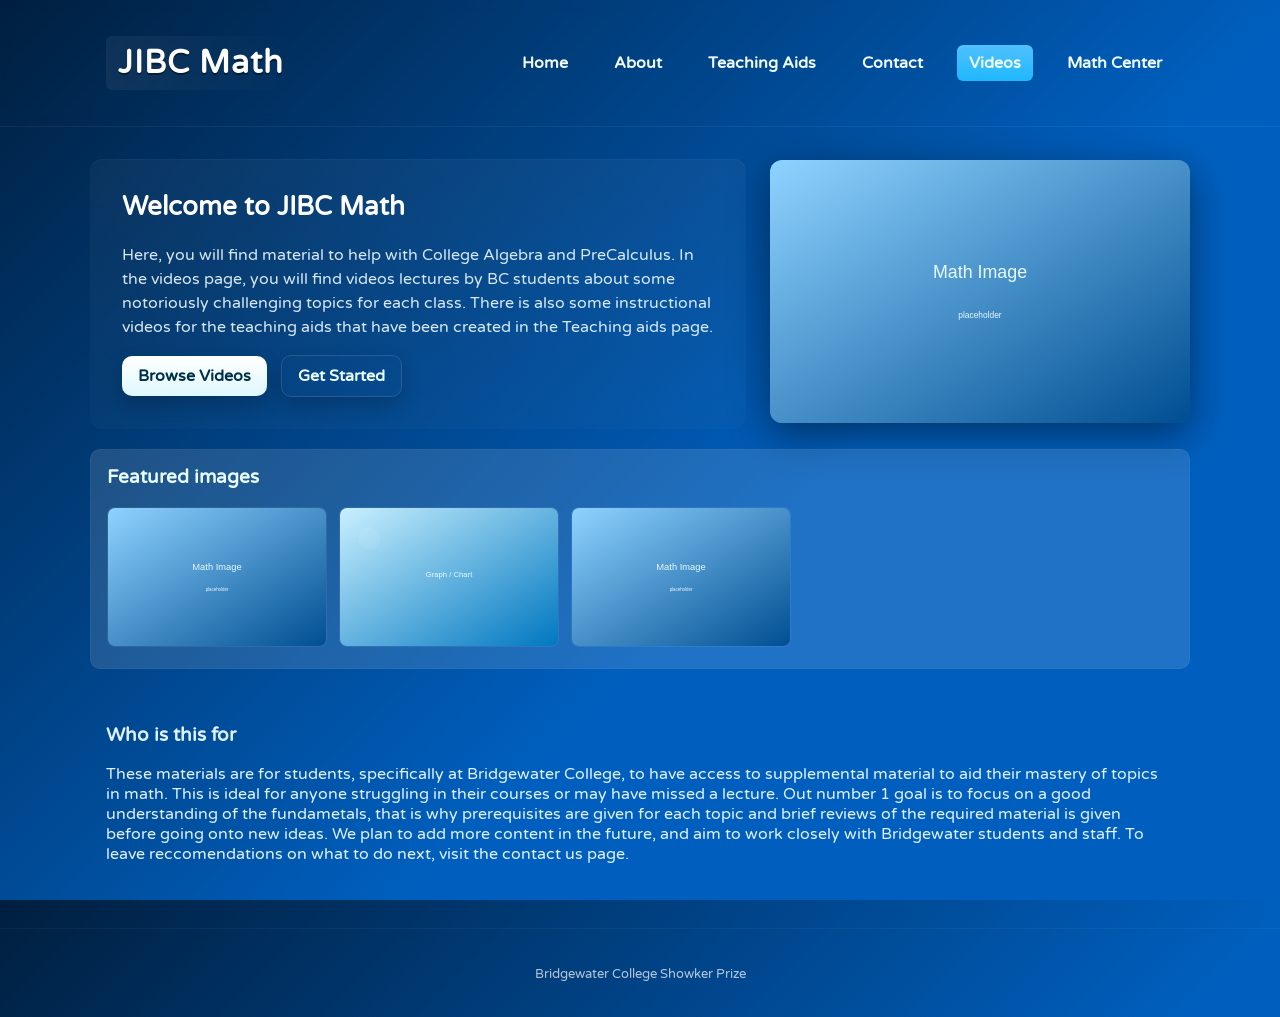
==== index.html @ 0543fb46 "Adding Website" ====
<!doctype html>
<html lang="en">
<head>
  <meta charset="utf-8" />
  <meta name="viewport" content="width=device-width,initial-scale=1" />
  <title>JIBC Math</title>
  <link rel="stylesheet" href="./styles.css">
  <link href="https://fonts.googleapis.com/css2?family=Varela+Round&display=swap" rel="stylesheet">
</head>
<body>
  <header class="site-header">
    <div class="container header-inner">
      <h1 class="site-title">JIBC Math</h1>
      <nav class="site-nav">
        <a href="./index.html">Home</a>
        <a href="./about.html">About</a>
        <a href="./teaching-aids.html">Teaching Aids</a>
        <a href="./contact.html">Contact</a>
        <a class="nav-cta" href="videos/index.html">Videos</a>
        <a href="https://wp.bridgewater.edu/bcmathematics/">Math Center</a>
      </nav>
    </div>
  </header>

  <main class="container main-grid">
    <section class="hero">
      <div class="hero-card">
      <h2>Welcome to JIBC Math</h2>
        <p>
          Here, you will find material to help with College Algebra and PreCalculus. In the videos page, you will find videos lectures by BC students about some notoriously challenging topics for each class. 
          There is also some instructional videos for the teaching aids that have been created in the Teaching aids page. 
        </p>
        <div class="hero-actions">
          <a class="btn" href="videos/index.html">Browse Videos</a>
          <a class="btn ghost" href="#">Get Started</a>
        </div>
      </div>
      <div class="hero-image">
        <img src="images/placeholder1.svg" alt="Math illustration placeholder">
      </div>
    </section>

    <section class="gallery">
      <h3>Featured images</h3>
      <div class="thumbnails">
        <div class="thumb"><img src="images/placeholder1.svg" alt="placeholder 1"></div>
        <div class="thumb"><img src="images/placeholder2.svg" alt="placeholder 2"></div>
        <div class="thumb"><img src="images/placeholder1.svg" alt="placeholder 3"></div>
      </div>
    </section>

    <section class="blurb">
      <h3>Who is this for</h3>
      <p>These materials are for students, specifically at Bridgewater College, to have access to supplemental material to aid their mastery of topics in math. This is ideal for anyone struggling in their courses or may have missed a lecture. Out number 1 goal is to focus on a good understanding of the fundametals, that is why prerequisites are given for each topic and brief reviews of the required material is given before going onto new ideas. We plan to add more content in the future, and aim to work closely with Bridgewater students and staff. To leave reccomendations on what to do next, visit the contact us page.</p>
    </section>
  </main>

  <footer class="site-footer">
    <div class="container">
      <small>Bridgewater College Showker Prize</small>
    </div>
  </footer>
</body>
</html>
---- styles.css ----
:root{
  --blue-1: #001f3f;
  --blue-2: #005fbe;
  --accent:#50c0ff;
  --glass: rgba(255,255,255,0.12);
  --glass-2: rgba(255,255,255,0.06);
}
/* Reset-ish */
*{box-sizing:border-box}
html,body{height:100%}
body{
  margin:0;
  font-family: 'Varela Round', system-ui, -apple-system, 'Segoe UI', Roboto, 'Helvetica Neue', Arial;
  color:#eaf6ff;
  background: linear-gradient(135deg,var(--blue-1) 0%, var(--blue-2) 60%);
  -webkit-font-smoothing:antialiased;
}
.container{max-width:1100px;margin:0 auto;padding:1rem}

/* Header */
.site-header{backdrop-filter: blur(6px);padding:20px 0;border-bottom:1px solid rgba(255,255,255,0.06)}
.header-inner{display:flex;align-items:center;justify-content:space-between}
.site-title{font-size:2rem;margin:0;color:#fff;text-shadow:0 2px 0 rgba(0,0,0,0.4);letter-spacing:1px}
.site-nav a{color:#f0fbff;text-decoration:none;margin-left:18px;padding:8px 12px;border-radius:6px;font-weight:600}
.site-nav a:hover{background:linear-gradient(180deg,rgba(255,255,255,0.06),rgba(255,255,255,0.02));box-shadow:0 6px 18px rgba(0,0,0,0.25);}
.nav-cta{background:linear-gradient(180deg,var(--accent),#1fb8ff);color:#003049;border-radius:8px;padding:8px 14px}

/* Main grid */
.main-grid{display:grid;grid-template-columns:1fr;gap:1.25rem;padding:2rem 0}
.hero{display:grid;grid-template-columns:1fr 420px;gap:1.5rem;align-items:center}
.hero-card{background:linear-gradient(180deg, rgba(255,255,255,0.04), rgba(255,255,255,0.02));padding:2rem;border-radius:12px;box-shadow:inset 0 1px 0 rgba(255,255,255,0.03)}
.hero-card h2{margin-top:0;color:#ffffff;font-size:1.6rem}
.hero-card p{color:rgba(235,250,255,0.9);line-height:1.5}
.hero-actions{margin-top:1rem}
.btn{display:inline-block;background:linear-gradient(180deg,#ffffff, #dff8ff);color:#003049;padding:10px 16px;border-radius:10px;text-decoration:none;margin-right:10px;font-weight:700;box-shadow:0 8px 20px rgba(0,0,0,0.2)}
.btn.ghost{background:transparent;border:1px solid rgba(255,255,255,0.12);color:#eaffff}
.hero-image img{width:100%;max-width:420px;border-radius:12px;box-shadow:0 12px 40px rgba(0,0,0,0.45)}

.gallery{background:var(--glass);padding:1rem;border-radius:10px;border:1px solid rgba(255,255,255,0.04)}
.gallery h3{margin-top:0;color:#eaffff}
.thumbnails{display:flex;gap:12px;margin-top:12px}
.thumb img{width:220px;height:140px;object-fit:cover;border-radius:8px;border:1px solid rgba(255,255,255,0.06);background:linear-gradient(180deg,rgba(255,255,255,0.02),rgba(255,255,255,0.01));}

.blurb{padding:1rem;color:rgba(235,250,255,0.95)}

.site-footer{padding:18px 0;border-top:1px solid rgba(255,255,255,0.04);text-align:center;color:rgba(255,255,255,0.7)}

/* Responsive */
@media (max-width:900px){
  .hero{grid-template-columns:1fr;}
  .hero-image{order:2}
  .site-nav a{margin-left:10px;padding:6px 8px}
  .thumb img{width:120px;height:80px}
}

/* Slight retro accents */
.site-title{background:linear-gradient(90deg,rgba(255,255,255,0.06), rgba(255,255,255,0));padding:8px 12px;border-radius:6px}

/* Accordion (videos) */
.accordion{background:linear-gradient(180deg, rgba(255,255,255,0.02), rgba(255,255,255,0.01));border-radius:10px;padding:0.5rem;border:1px solid rgba(255,255,255,0.04)}
.accordion + .accordion{margin-top:12px}
.accordion-header{display:flex;align-items:center;justify-content:space-between;padding:10px 12px;cursor:pointer}
.accordion-header button{all:unset;cursor:pointer;color:#f0fbff;font-weight:700;padding:6px 8px;border-radius:8px}
.accordion-header button:hover{background:rgba(255,255,255,0.03)}
.accordion-header .chev{transition:transform .22s ease;opacity:0.9}
.accordion.open .chev{transform:rotate(90deg)}
.video-list{display:none;padding:0 12px 12px;margin-top:6px}
.accordion.open .video-list{display:block}
.video-card{background:linear-gradient(180deg, rgba(255,255,255,0.02), rgba(255,255,255,0.01));padding:10px;border-radius:8px;margin-top:10px;border:1px solid rgba(255,255,255,0.03)}
.video-card h4{margin:0 0 6px 0;color:#eaffff}
.video-card p{margin:0;color:rgba(235,250,255,0.75)}

/* Grid for multiple videos inside an accordion */
.video-grid{display:grid;grid-template-columns:repeat(3,1fr);gap:12px;margin-top:10px}
.video-card{display:flex;flex-direction:column;padding:10px}
.video-card .thumb{position:relative;padding-bottom:56.25%;height:0;overflow:hidden;border-radius:6px;margin-bottom:8px}
.video-card .thumb iframe{position:absolute;top:0;left:0;width:100%;height:100%;border:none;border-radius:6px}
.video-card .meta{padding:4px 0}

@media (max-width:1100px){
  .video-grid{grid-template-columns:repeat(2,1fr)}
}
@media (max-width:700px){
  .video-grid{grid-template-columns:1fr}
  .hero{grid-template-columns:1fr}
}

/* About page writer placeholder */
.write-area{background:rgba(255,255,255,0.03);padding:1rem;border-radius:10px;border:1px dashed rgba(255,255,255,0.06);min-height:200px;color:#eaf6ff}
.write-area:focus{outline:2px solid rgba(80,192,255,0.18)}
.write-controls{margin-top:8px}
.btn.save{background:linear-gradient(180deg,#bff0ff,#8fe8ff);color:#003048}

/* Shared panel styling */
.content-panel{background:linear-gradient(180deg, rgba(255,255,255,0.12), rgba(255,255,255,0.06));border:1px solid rgba(255,255,255,0.12);border-radius:18px;box-shadow:0 30px 70px rgba(0,0,0,0.18);padding:2rem;margin:2rem 0;}
.content-panel h2{margin-top:0;color:#ffffff;font-size:2rem;letter-spacing:0.3px}
.content-panel h3{color:#eaf6ff;margin-bottom:0.75rem}
.content-panel p, .content-panel li{color:rgba(235,250,255,0.92);line-height:1.75}
.content-panel ul{padding-left:1.3rem;margin-top:1rem}
.content-panel ul li{margin-bottom:0.75rem}
.content-panel .content-block{margin-top:1.5rem}

.contact-layout{display:grid;grid-template-columns:1fr 1fr;gap:2rem;align-items:start}
@media (max-width:900px){.contact-layout{grid-template-columns:1fr}}
form.contact-form{display:grid;gap:1.25rem}
form.contact-form label{display:flex;flex-direction:column;font-size:0.95rem;font-weight:700;color:#eaf6ff}
form.contact-form input, form.contact-form textarea{margin-top:0.65rem;padding:14px 16px;border-radius:14px;border:1px solid rgba(255,255,255,0.14);background:rgba(255,255,255,0.08);color:#eaf6ff;min-height:48px}
form.contact-form textarea{min-height:170px;resize:vertical}
form.contact-form input:focus, form.contact-form textarea:focus{outline:none;box-shadow:0 0 0 3px rgba(80,192,255,0.18)}
form.contact-form button{width:max-content;padding:13px 22px;border:none;border-radius:14px;background:linear-gradient(180deg,var(--accent),#1fb8ff);color:#003049;font-weight:800;cursor:pointer;transition:transform .18s ease}
form.contact-form button:hover{transform:translateY(-1px)}
.form-note{margin-top:1rem;color:rgba(235,250,255,0.75);font-size:0.95rem}

/* Teaching Aids */
.aid-section{display:grid;gap:1.5rem;margin:2rem 0;padding:1.5rem;background:linear-gradient(180deg, rgba(255,255,255,0.04), rgba(255,255,255,0.02));border-radius:12px;border:1px solid rgba(255,255,255,0.04);align-items:center}
.aid-left{grid-template-columns:1fr 2fr}
.aid-right{grid-template-columns:2fr 1fr}
.aid-image img{width:100%;border-radius:10px;box-shadow:0 8px 24px rgba(0,0,0,0.3)}
.aid-content{color:#eaf6ff}
.aid-subtitle{margin:0 0 0.5rem 0;color:#ffffff;font-size:1.4rem}
.aid-paragraph{margin:0;line-height:1.6;color:rgba(235,250,255,0.9)}
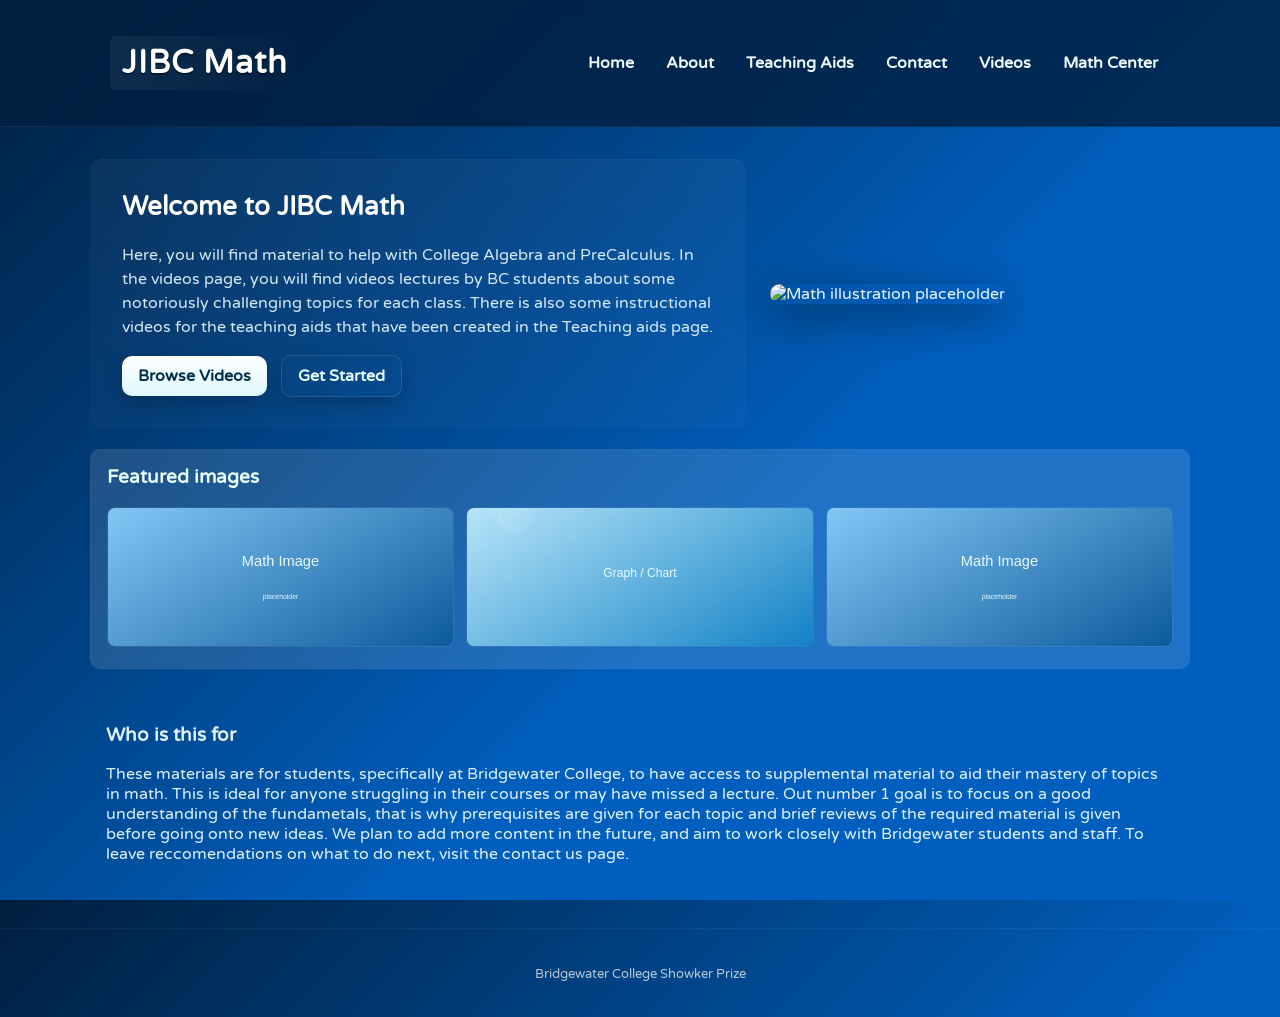
==== commit 2f33923b: "Added videos and some images" ====
--- a/index.html
+++ b/index.html
@@ -36,7 +36,7 @@
         </div>
       </div>
       <div class="hero-image">
-        <img src="images/placeholder1.svg" alt="Math illustration placeholder">
+        <img src="images\Trig_Tool_Photo.png" alt="Math illustration placeholder">
       </div>
     </section>
 
--- a/styles.css
+++ b/styles.css
@@ -15,16 +15,16 @@
   background: linear-gradient(135deg,var(--blue-1) 0%, var(--blue-2) 60%);
   -webkit-font-smoothing:antialiased;
 }
-.container{max-width:1100px;margin:0 auto;padding:1rem}
+html{scroll-behavior:smooth}
+body{min-height:100vh}
+.container{max-width:1100px;margin:0 auto;padding:1rem 1.25rem}
 
 /* Header */
-.site-header{backdrop-filter: blur(6px);padding:20px 0;border-bottom:1px solid rgba(255,255,255,0.06)}
-.header-inner{display:flex;align-items:center;justify-content:space-between}
+.site-header{backdrop-filter: blur(6px);padding:20px 0;border-bottom:1px solid rgba(255,255,255,0.06);position:sticky;top:0;z-index:10;background:rgba(0,31,63,0.8);}
+.header-inner{display:flex;flex-wrap:wrap;align-items:center;justify-content:space-between;gap:1rem;}
 .site-title{font-size:2rem;margin:0;color:#fff;text-shadow:0 2px 0 rgba(0,0,0,0.4);letter-spacing:1px}
-.site-nav a{color:#f0fbff;text-decoration:none;margin-left:18px;padding:8px 12px;border-radius:6px;font-weight:600}
-.site-nav a:hover{background:linear-gradient(180deg,rgba(255,255,255,0.06),rgba(255,255,255,0.02));box-shadow:0 6px 18px rgba(0,0,0,0.25);}
-.nav-cta{background:linear-gradient(180deg,var(--accent),#1fb8ff);color:#003049;border-radius:8px;padding:8px 14px}
-
+.site-nav{display:flex;flex-wrap:wrap;justify-content:flex-end;gap:0.5rem;}
+.site-nav a{color:#f0fbff;text-decoration:none;padding:8px 12px;border-radius:6px;font-weight:600;margin-left:0}
 /* Main grid */
 .main-grid{display:grid;grid-template-columns:1fr;gap:1.25rem;padding:2rem 0}
 .hero{display:grid;grid-template-columns:1fr 420px;gap:1.5rem;align-items:center}
@@ -38,8 +38,9 @@
 
 .gallery{background:var(--glass);padding:1rem;border-radius:10px;border:1px solid rgba(255,255,255,0.04)}
 .gallery h3{margin-top:0;color:#eaffff}
-.thumbnails{display:flex;gap:12px;margin-top:12px}
-.thumb img{width:220px;height:140px;object-fit:cover;border-radius:8px;border:1px solid rgba(255,255,255,0.06);background:linear-gradient(180deg,rgba(255,255,255,0.02),rgba(255,255,255,0.01));}
+.thumbnails{display:flex;flex-wrap:wrap;gap:12px;margin-top:12px;justify-content:center;}
+.thumb{flex:1 1 220px;min-width:160px;}
+.thumb img{width:100%;height:140px;object-fit:cover;border-radius:8px;border:1px solid rgba(255,255,255,0.06);background:linear-gradient(180deg,rgba(255,255,255,0.02),rgba(255,255,255,0.01));}
 
 .blurb{padding:1rem;color:rgba(235,250,255,0.95)}
 
@@ -49,8 +50,23 @@
 @media (max-width:900px){
   .hero{grid-template-columns:1fr;}
   .hero-image{order:2}
-  .site-nav a{margin-left:10px;padding:6px 8px}
-  .thumb img{width:120px;height:80px}
+  .site-nav{justify-content:center;}
+  .site-nav a{padding:8px 10px;}
+  .thumb img{height:120px}
+}
+
+@media (max-width:700px){
+  .container{padding:1rem;}
+  .site-title{font-size:1.6rem;}
+  .hero-actions{display:grid;gap:0.75rem;}
+  .btn{width:100%;max-width:100%;margin-right:0;}
+  .hero-card, .hero-image{width:100%;}
+  .content-panel{padding:1.5rem;margin:1.5rem 0;}
+  .contact-layout{grid-template-columns:1fr;gap:1rem;}
+  form.contact-form button{width:100%;}
+  .aid-section{padding:1rem;}
+  .site-footer{font-size:0.95rem;}
+  .thumb img{height:140px;}
 }
 
 /* Slight retro accents */
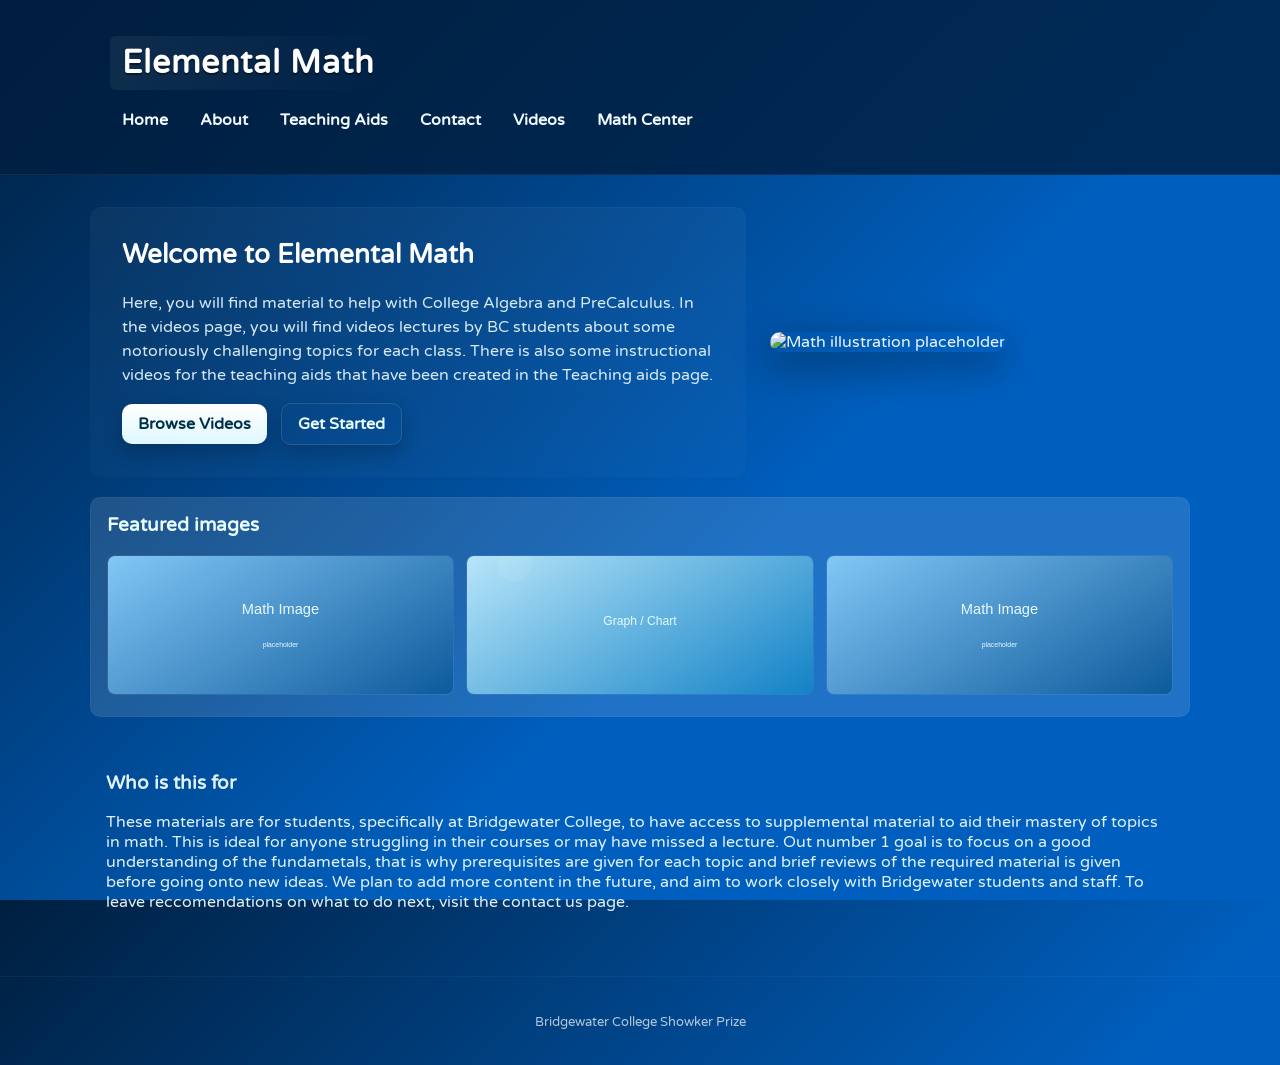
==== commit 1a330b2a: "Changed name" ====
--- a/index.html
+++ b/index.html
@@ -3,14 +3,14 @@
 <head>
   <meta charset="utf-8" />
   <meta name="viewport" content="width=device-width,initial-scale=1" />
-  <title>JIBC Math</title>
+  <title>Elemental Math</title>
   <link rel="stylesheet" href="./styles.css">
   <link href="https://fonts.googleapis.com/css2?family=Varela+Round&display=swap" rel="stylesheet">
 </head>
 <body>
   <header class="site-header">
     <div class="container header-inner">
-      <h1 class="site-title">JIBC Math</h1>
+      <h1 class="site-title">Elemental Math</h1>
       <nav class="site-nav">
         <a href="./index.html">Home</a>
         <a href="./about.html">About</a>
@@ -25,14 +25,14 @@
   <main class="container main-grid">
     <section class="hero">
       <div class="hero-card">
-      <h2>Welcome to JIBC Math</h2>
+      <h2>Welcome to Elemental Math</h2>
         <p>
           Here, you will find material to help with College Algebra and PreCalculus. In the videos page, you will find videos lectures by BC students about some notoriously challenging topics for each class. 
           There is also some instructional videos for the teaching aids that have been created in the Teaching aids page. 
         </p>
         <div class="hero-actions">
           <a class="btn" href="videos/index.html">Browse Videos</a>
-          <a class="btn ghost" href="#">Get Started</a>
+          <a class="btn ghost" href="about.htmlx">Get Started</a>
         </div>
       </div>
       <div class="hero-image">
--- a/styles.css
+++ b/styles.css
@@ -21,9 +21,9 @@
 
 /* Header */
 .site-header{backdrop-filter: blur(6px);padding:20px 0;border-bottom:1px solid rgba(255,255,255,0.06);position:sticky;top:0;z-index:10;background:rgba(0,31,63,0.8);}
-.header-inner{display:flex;flex-wrap:wrap;align-items:center;justify-content:space-between;gap:1rem;}
+.header-inner{display:flex;flex-direction:column;align-items:flex-start;gap:0.75rem;}
 .site-title{font-size:2rem;margin:0;color:#fff;text-shadow:0 2px 0 rgba(0,0,0,0.4);letter-spacing:1px}
-.site-nav{display:flex;flex-wrap:wrap;justify-content:flex-end;gap:0.5rem;}
+.site-nav{display:flex;flex-wrap:wrap;justify-content:flex-start;gap:0.5rem;width:100%;}
 .site-nav a{color:#f0fbff;text-decoration:none;padding:8px 12px;border-radius:6px;font-weight:600;margin-left:0}
 /* Main grid */
 .main-grid{display:grid;grid-template-columns:1fr;gap:1.25rem;padding:2rem 0}
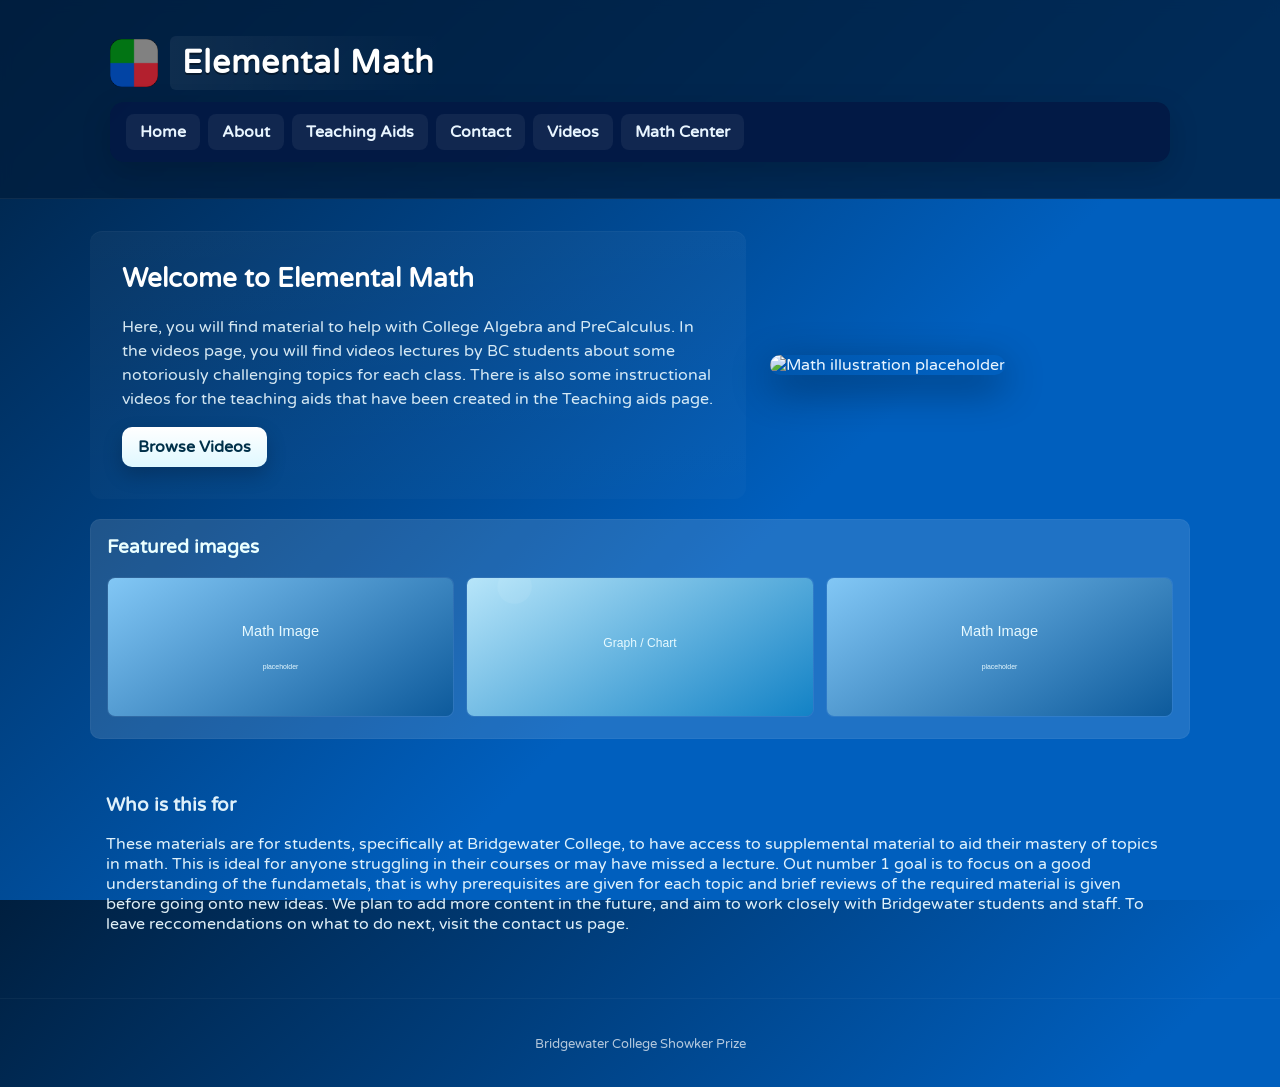
==== commit 1fd0faf6: "Added Logo" ====
--- a/index.html
+++ b/index.html
@@ -10,7 +10,10 @@
 <body>
   <header class="site-header">
     <div class="container header-inner">
-      <h1 class="site-title">Elemental Math</h1>
+      <div class="site-branding">
+        <img src="images/Elements_Logo.png" alt="Elemental Math logo" class="site-logo">
+        <h1 class="site-title">Elemental Math</h1>
+      </div>
       <nav class="site-nav">
         <a href="./index.html">Home</a>
         <a href="./about.html">About</a>
@@ -32,7 +35,6 @@
         </p>
         <div class="hero-actions">
           <a class="btn" href="videos/index.html">Browse Videos</a>
-          <a class="btn ghost" href="about.htmlx">Get Started</a>
         </div>
       </div>
       <div class="hero-image">
--- a/styles.css
+++ b/styles.css
@@ -22,9 +22,12 @@
 /* Header */
 .site-header{backdrop-filter: blur(6px);padding:20px 0;border-bottom:1px solid rgba(255,255,255,0.06);position:sticky;top:0;z-index:10;background:rgba(0,31,63,0.8);}
 .header-inner{display:flex;flex-direction:column;align-items:flex-start;gap:0.75rem;}
+.site-branding{display:flex;align-items:center;gap:0.75rem;}
+.site-logo{width:48px;height:auto;display:block;}
 .site-title{font-size:2rem;margin:0;color:#fff;text-shadow:0 2px 0 rgba(0,0,0,0.4);letter-spacing:1px}
-.site-nav{display:flex;flex-wrap:wrap;justify-content:flex-start;gap:0.5rem;width:100%;}
-.site-nav a{color:#f0fbff;text-decoration:none;padding:8px 12px;border-radius:6px;font-weight:600;margin-left:0}
+.site-nav{display:flex;flex-wrap:wrap;justify-content:flex-start;gap:0.5rem;width:100%;background:rgba(3,25,68,0.9);padding:0.75rem 1rem;border-radius:14px;box-shadow:0 10px 30px rgba(0,0,0,0.16);}
+.site-nav a{color:#e8f5ff;text-decoration:none;padding:8px 14px;border-radius:8px;font-weight:600;margin-left:0;background:rgba(255,255,255,0.06);transition:background 0.2s ease, color 0.2s ease;}
+.site-nav a:hover{background:rgba(255,255,255,0.12);color:#fff;}
 /* Main grid */
 .main-grid{display:grid;grid-template-columns:1fr;gap:1.25rem;padding:2rem 0}
 .hero{display:grid;grid-template-columns:1fr 420px;gap:1.5rem;align-items:center}
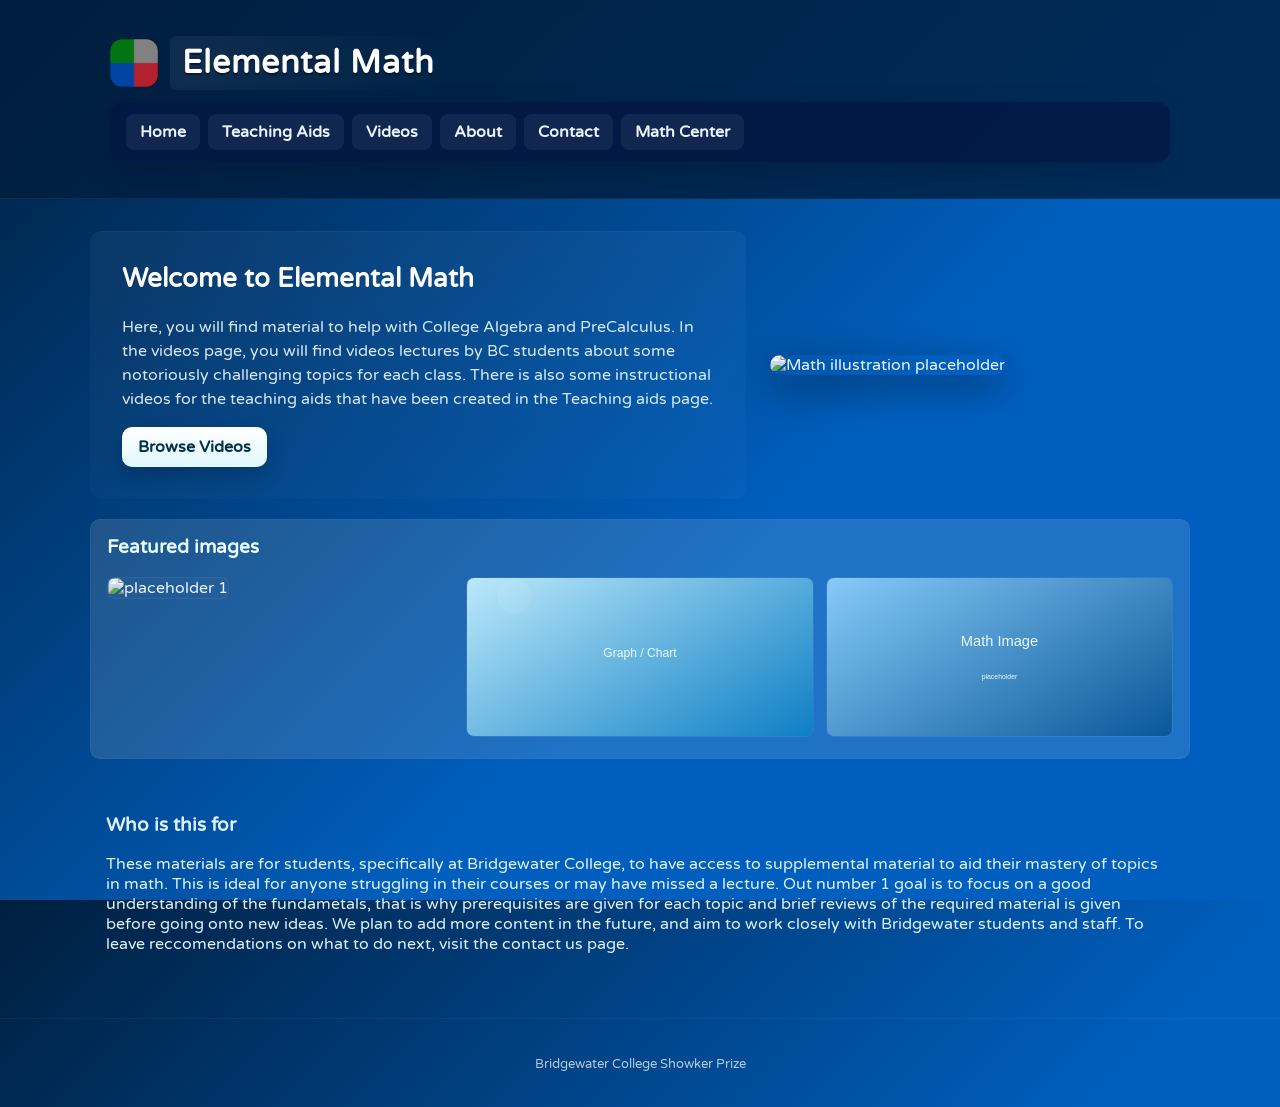
==== commit adee03ee: "Finalization 1" ====
--- a/index.html
+++ b/index.html
@@ -16,10 +16,10 @@
       </div>
       <nav class="site-nav">
         <a href="./index.html">Home</a>
+        <a href="./teaching-aids.html">Teaching Aids</a>
+        <a class="nav-cta" href="videos/index.html">Videos</a>
         <a href="./about.html">About</a>
-        <a href="./teaching-aids.html">Teaching Aids</a>
         <a href="./contact.html">Contact</a>
-        <a class="nav-cta" href="videos/index.html">Videos</a>
         <a href="https://wp.bridgewater.edu/bcmathematics/">Math Center</a>
       </nav>
     </div>
@@ -45,7 +45,7 @@
     <section class="gallery">
       <h3>Featured images</h3>
       <div class="thumbnails">
-        <div class="thumb"><img src="images/placeholder1.svg" alt="placeholder 1"></div>
+        <div class="thumb"><img src="images/IMG_5994.JPG" alt="placeholder 1"></div>
         <div class="thumb"><img src="images/placeholder2.svg" alt="placeholder 2"></div>
         <div class="thumb"><img src="images/placeholder1.svg" alt="placeholder 3"></div>
       </div>
--- a/styles.css
+++ b/styles.css
@@ -41,9 +41,9 @@
 
 .gallery{background:var(--glass);padding:1rem;border-radius:10px;border:1px solid rgba(255,255,255,0.04)}
 .gallery h3{margin-top:0;color:#eaffff}
-.thumbnails{display:flex;flex-wrap:wrap;gap:12px;margin-top:12px;justify-content:center;}
-.thumb{flex:1 1 220px;min-width:160px;}
-.thumb img{width:100%;height:140px;object-fit:cover;border-radius:8px;border:1px solid rgba(255,255,255,0.06);background:linear-gradient(180deg,rgba(255,255,255,0.02),rgba(255,255,255,0.01));}
+.thumbnails{display:grid;grid-template-columns:repeat(auto-fit,minmax(180px,1fr));gap:12px;margin-top:12px;}
+.thumb{width:100%;}
+.thumb img{width:100%;height:160px;object-fit:cover;border-radius:8px;border:1px solid rgba(255,255,255,0.06);background:linear-gradient(180deg,rgba(255,255,255,0.02),rgba(255,255,255,0.01));}
 
 .blurb{padding:1rem;color:rgba(235,250,255,0.95)}
 
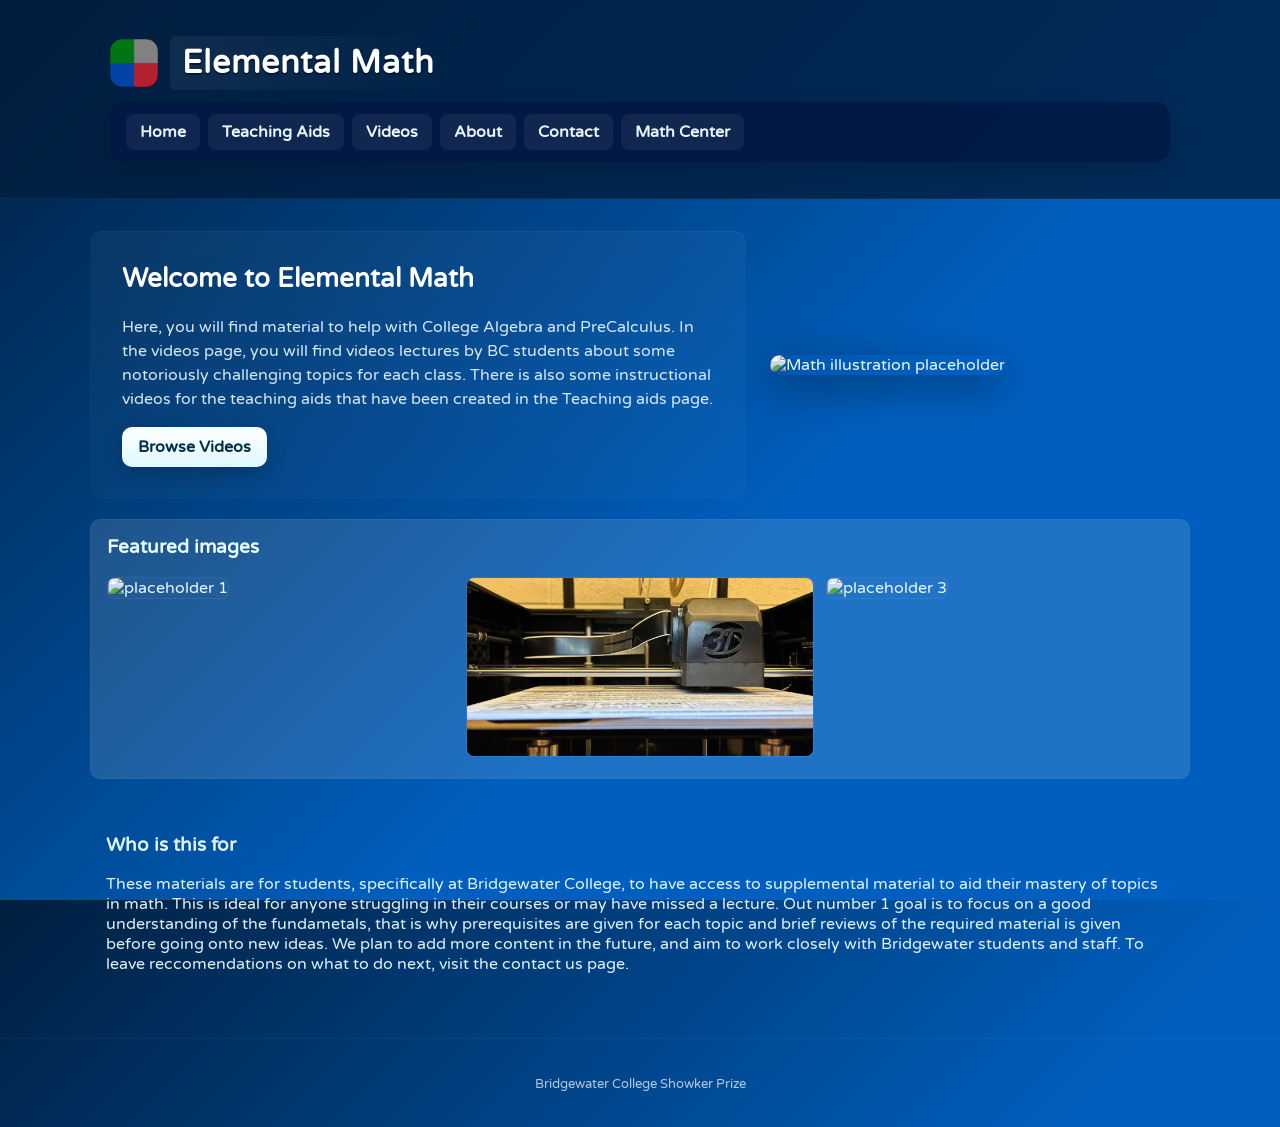
==== commit f7ebe4d7: "finalization 2" ====
--- a/index.html
+++ b/index.html
@@ -46,8 +46,8 @@
       <h3>Featured images</h3>
       <div class="thumbnails">
         <div class="thumb"><img src="images/IMG_5994.JPG" alt="placeholder 1"></div>
-        <div class="thumb"><img src="images/placeholder2.svg" alt="placeholder 2"></div>
-        <div class="thumb"><img src="images/placeholder1.svg" alt="placeholder 3"></div>
+        <div class="thumb"><img src="images/Stuff.JPG" alt="placeholder 2"></div>
+        <div class="thumb"><img src="images/students.png" alt="placeholder 3"></div>
       </div>
     </section>
 
--- a/styles.css
+++ b/styles.css
@@ -37,13 +37,13 @@
 .hero-actions{margin-top:1rem}
 .btn{display:inline-block;background:linear-gradient(180deg,#ffffff, #dff8ff);color:#003049;padding:10px 16px;border-radius:10px;text-decoration:none;margin-right:10px;font-weight:700;box-shadow:0 8px 20px rgba(0,0,0,0.2)}
 .btn.ghost{background:transparent;border:1px solid rgba(255,255,255,0.12);color:#eaffff}
-.hero-image img{width:100%;max-width:420px;border-radius:12px;box-shadow:0 12px 40px rgba(0,0,0,0.45)}
+.hero-image img{width:100%;max-width:480px;border-radius:12px;box-shadow:0 12px 40px rgba(0,0,0,0.45)}
 
 .gallery{background:var(--glass);padding:1rem;border-radius:10px;border:1px solid rgba(255,255,255,0.04)}
 .gallery h3{margin-top:0;color:#eaffff}
 .thumbnails{display:grid;grid-template-columns:repeat(auto-fit,minmax(180px,1fr));gap:12px;margin-top:12px;}
 .thumb{width:100%;}
-.thumb img{width:100%;height:160px;object-fit:cover;border-radius:8px;border:1px solid rgba(255,255,255,0.06);background:linear-gradient(180deg,rgba(255,255,255,0.02),rgba(255,255,255,0.01));}
+.thumb img{width:100%;height:180px;object-fit:cover;border-radius:8px;border:1px solid rgba(255,255,255,0.06);background:linear-gradient(180deg,rgba(255,255,255,0.02),rgba(255,255,255,0.01));}
 
 .blurb{padding:1rem;color:rgba(235,250,255,0.95)}
 
@@ -55,7 +55,7 @@
   .hero-image{order:2}
   .site-nav{justify-content:center;}
   .site-nav a{padding:8px 10px;}
-  .thumb img{height:120px}
+  .thumb img{height:140px}
 }
 
 @media (max-width:700px){
@@ -69,7 +69,7 @@
   form.contact-form button{width:100%;}
   .aid-section{padding:1rem;}
   .site-footer{font-size:0.95rem;}
-  .thumb img{height:140px;}
+  .thumb img{height:160px;}
 }
 
 /* Slight retro accents */
